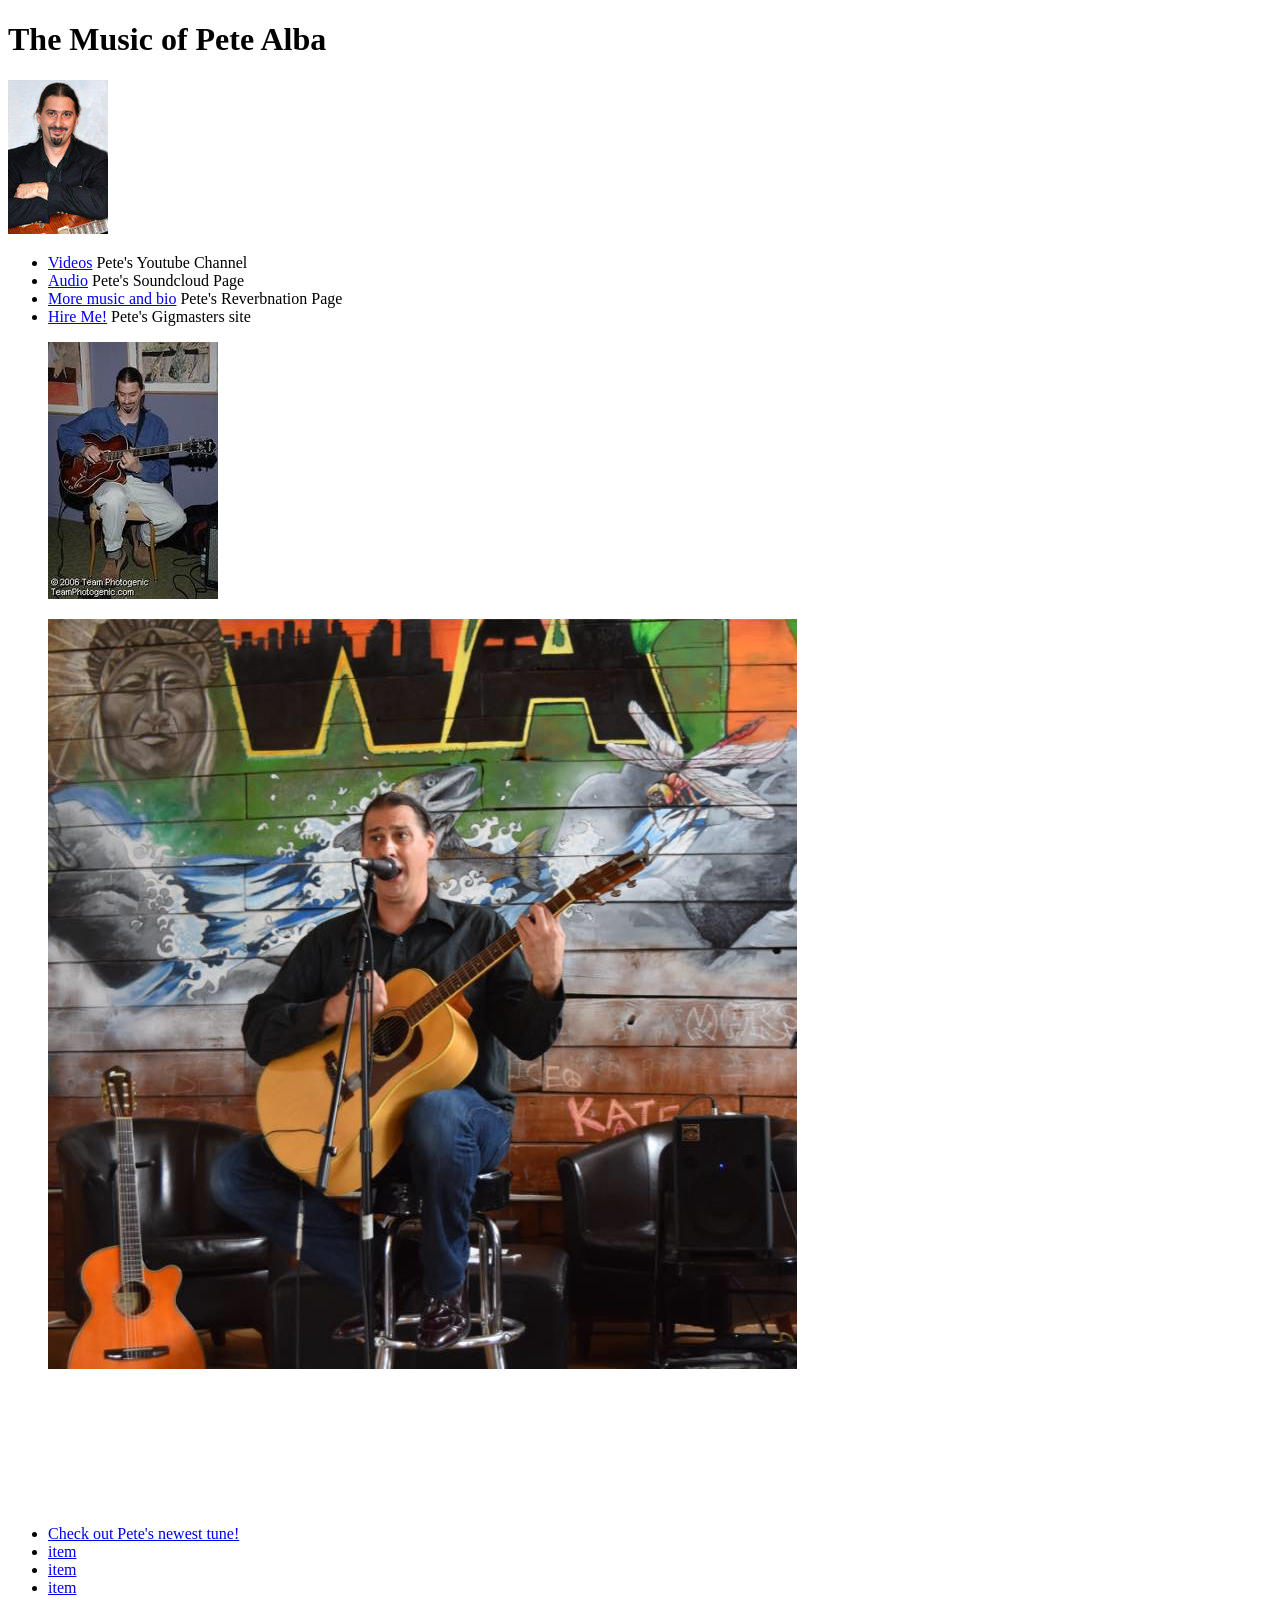
==== index.html @ 1be985c7 "initial commit" ====
<!DOCTYPE html>
<html lang="en">
<head>
<meta charset="UTF-8">
<meta name="viewport" content="width=device-width,initial-scale=1.0">
<meta http-equiv="X-UA-Compatible" content="ie=edge">
</head>
<body>
  <h1>The Music of Pete Alba</h1>
  
    <header>
        <img src="images/1191284675596.jpg" alt="A picture of a musician"
        <nav>
            <ul>
                <li><a href="https://www.youtube.com/channel/UCNEwo6hpceL14EmGCmL5-TA?view_as=subscriber">Videos</a>  Pete's Youtube Channel</li>
                <li><a href="https://soundcloud.com/category-5-1">Audio</a>  Pete's Soundcloud Page </li>
                <li><a href="https://www.reverbnation.com/peteralba">More music and bio</a>  Pete's Reverbnation Page</li>
                <li><a href="https://www.thebash.com/jazz-guitar/peter-alba">Hire Me!</a>  Pete's Gigmasters site</li>
                
            </ul>
        </nav>
    </header>
  <main>
    <section>
      <article>
        <figure>
          <img src="images/1840612748392.jpg" alt="A dude in shades">
          <figcaption></figcaption>
        </figure>
      </article>
      <article>
        <figure>
          <img src="images/10208027072467946.jpg" alt="">
          <figcaption></figcaption>
        </figure>
      </article>
      <article>
        <figure>
          <img src="" alt="">
          <figcaption></figcaption>
        </figure>
      </article>
      <article>
        <figure>
          <img src="" alt="">
          <figcaption></figcaption>
        </figure>
      </article>
      <article>
        <figure>
          <img src="" alt="">
          <figcaption></figcaption>
        </figure>
      </article>
      <article>
        <figure>
          <img src="" alt="">
          <figcaption></figcaption>
        </figure>
      </article>
    </section>
  </main>
  <footer>
    <nav>
      <ul>
        <li><a href="https://www.youtube.com/watch?v=Yq-IIVwIzY4">Check out Pete's newest tune!</a></li>
        <li><a href="#">item</a></li>
        <li><a href="#">item</a></li>
        <li><a href="#">item</a></li>
      </ul>
    </nav>
  </footer>
</body>
</html>
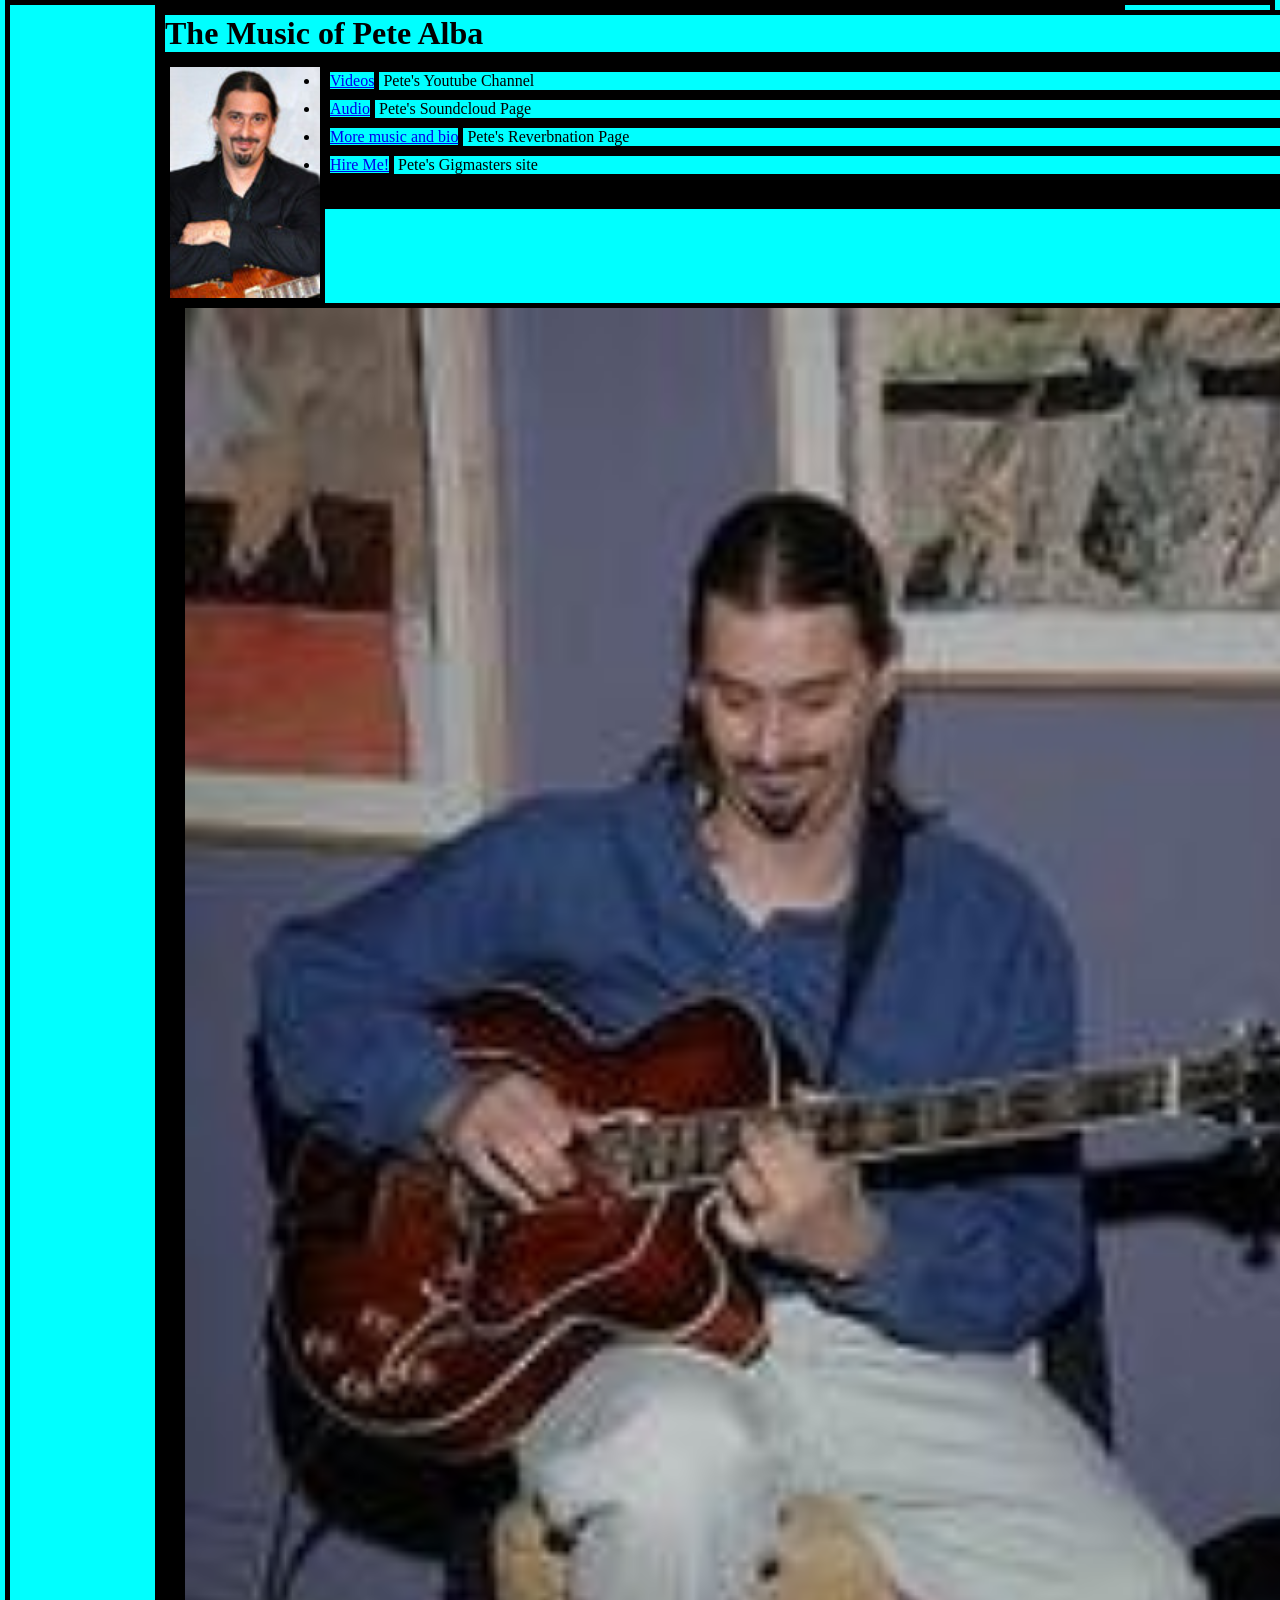
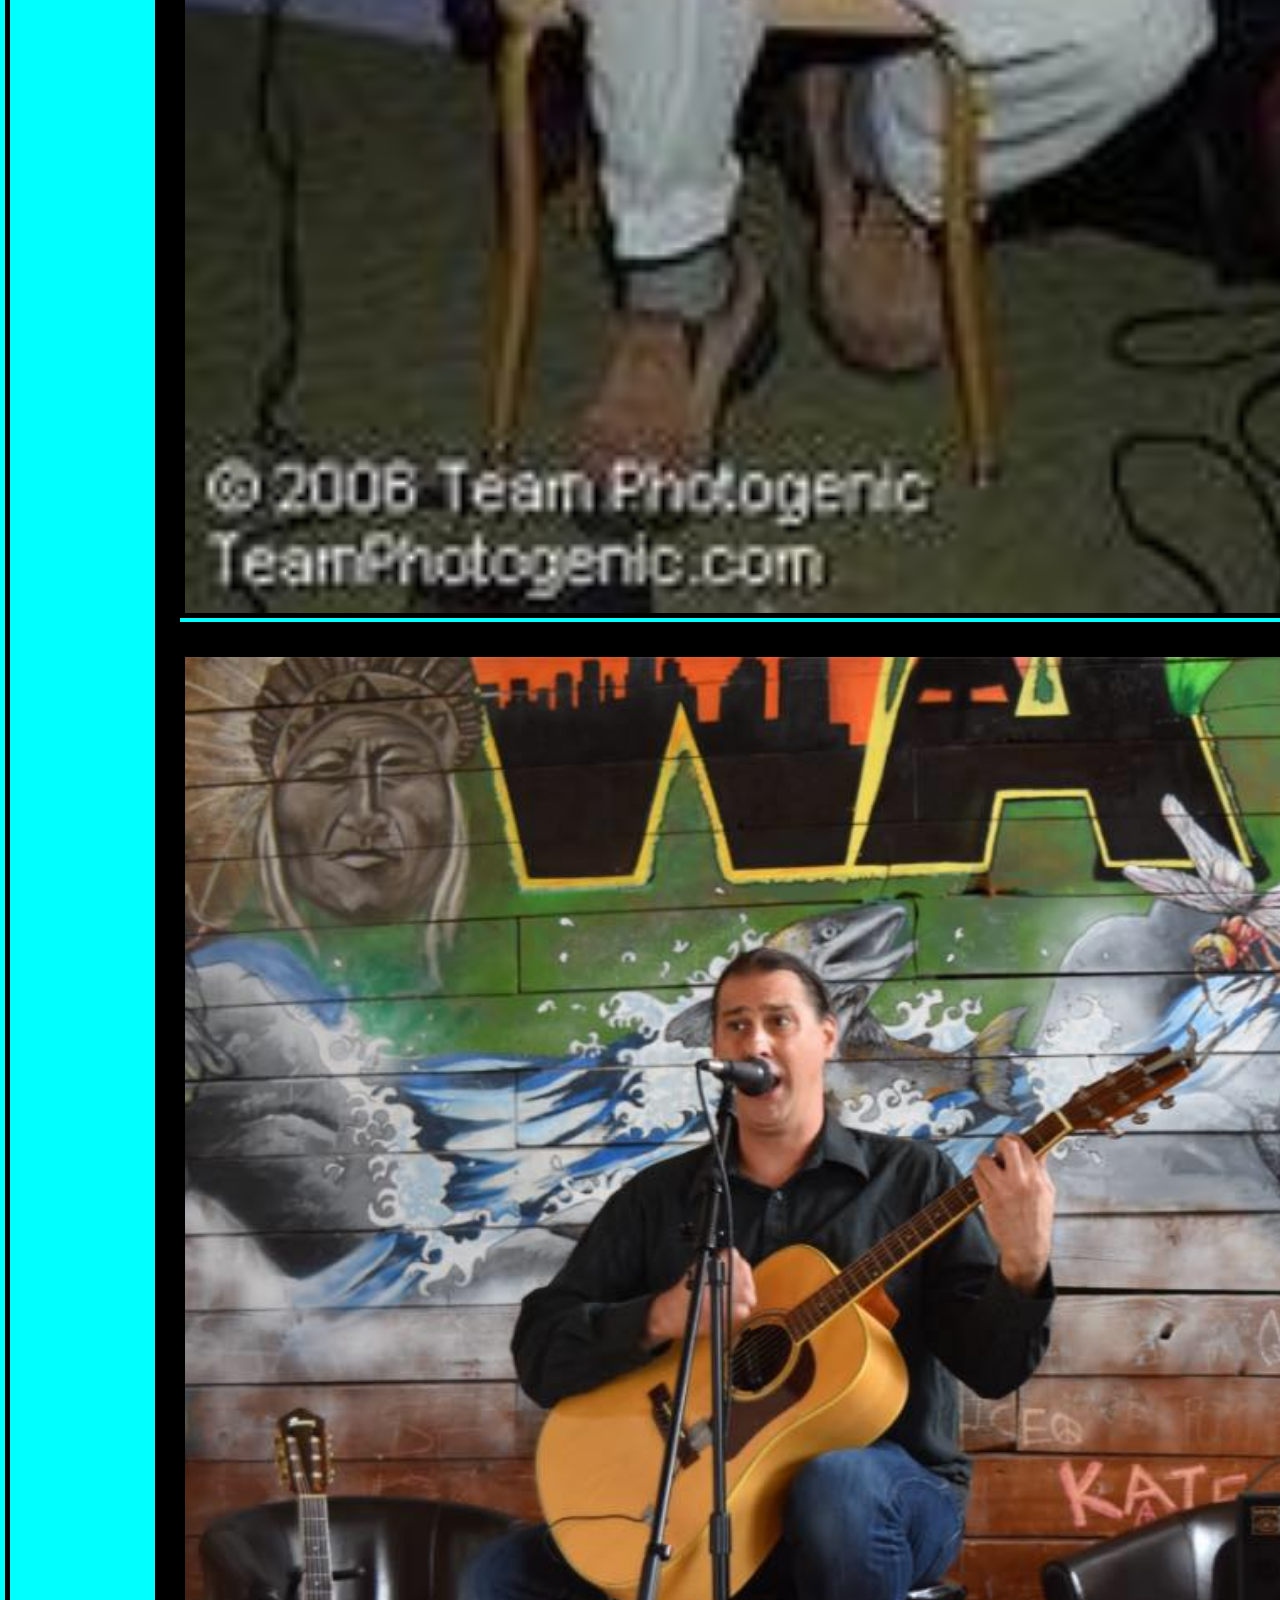
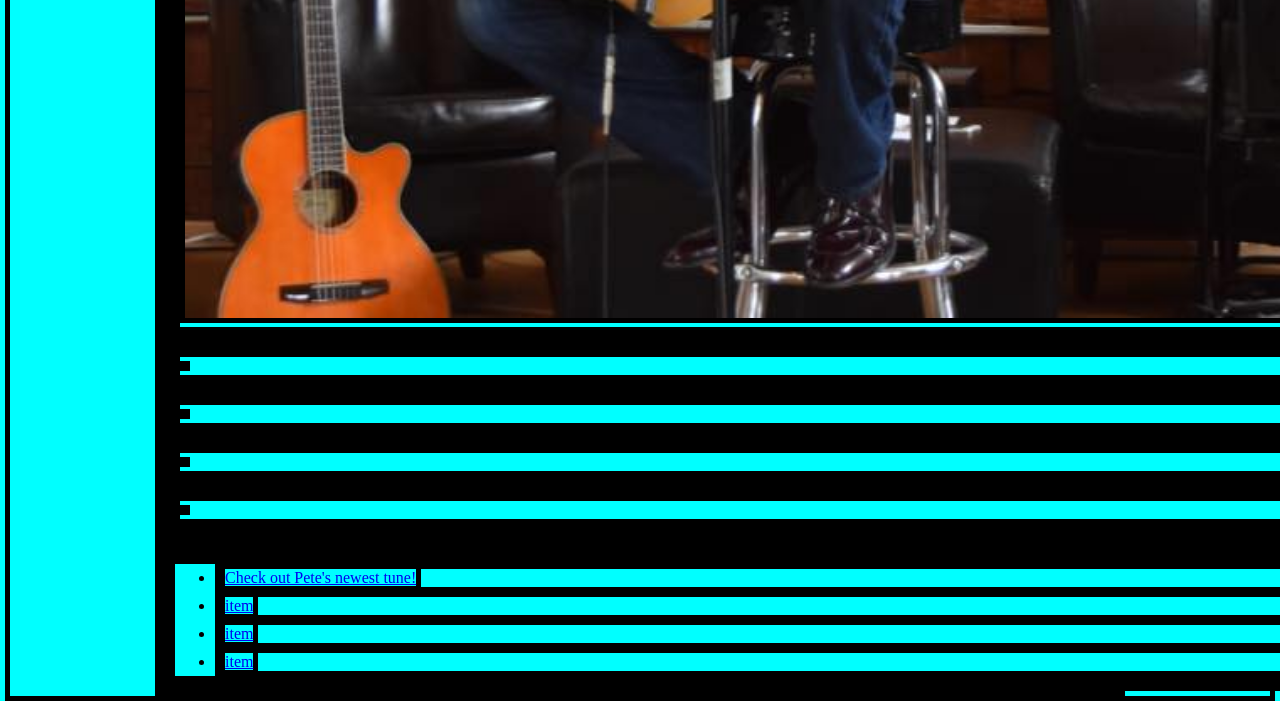
==== commit f3e781db: "css wired up" ====
--- a/index.html
+++ b/index.html
@@ -4,12 +4,15 @@
 <meta charset="UTF-8">
 <meta name="viewport" content="width=device-width,initial-scale=1.0">
 <meta http-equiv="X-UA-Compatible" content="ie=edge">
+<title>Pete Alba guitar</title>
+<link rel="stylesheet" href="styles.css">
+
 </head>
 <body>
   <h1>The Music of Pete Alba</h1>
   
     <header>
-        <img src="images/1191284675596.jpg" alt="A picture of a musician"
+        <img src="images/musician.jpg" alt="A picture of a musician"
         <nav>
             <ul>
                 <li><a href="https://www.youtube.com/channel/UCNEwo6hpceL14EmGCmL5-TA?view_as=subscriber">Videos</a>  Pete's Youtube Channel</li>
--- a/styles.css
+++ b/styles.css
@@ -0,0 +1,30 @@
+* {
+  border: 5px solid black;
+  background-color: aqua;
+width: 1260px;
+  margin: 0px auto;
+} 
+body {
+  margin: 0px auto;
+  width: 960px;
+  background-color: rgb(214, 233, 176);
+  font-family: 'Gill Sans", 'Gill Sans MT', Calibri, 'Trebuchet MS', sans-serif;
+    color: rgb(31 44, 4);
+}
+/* header specific */
+header > img {
+  float: left;
+  width: 150px;
+}
+
+header > nav {
+  float: right;
+}
+
+header > nav> ul >li {
+  display: inline block;
+  width: 100px;
+  padding: 5px;
+  margin: 15px;
+  border: 1px solid black;
+  
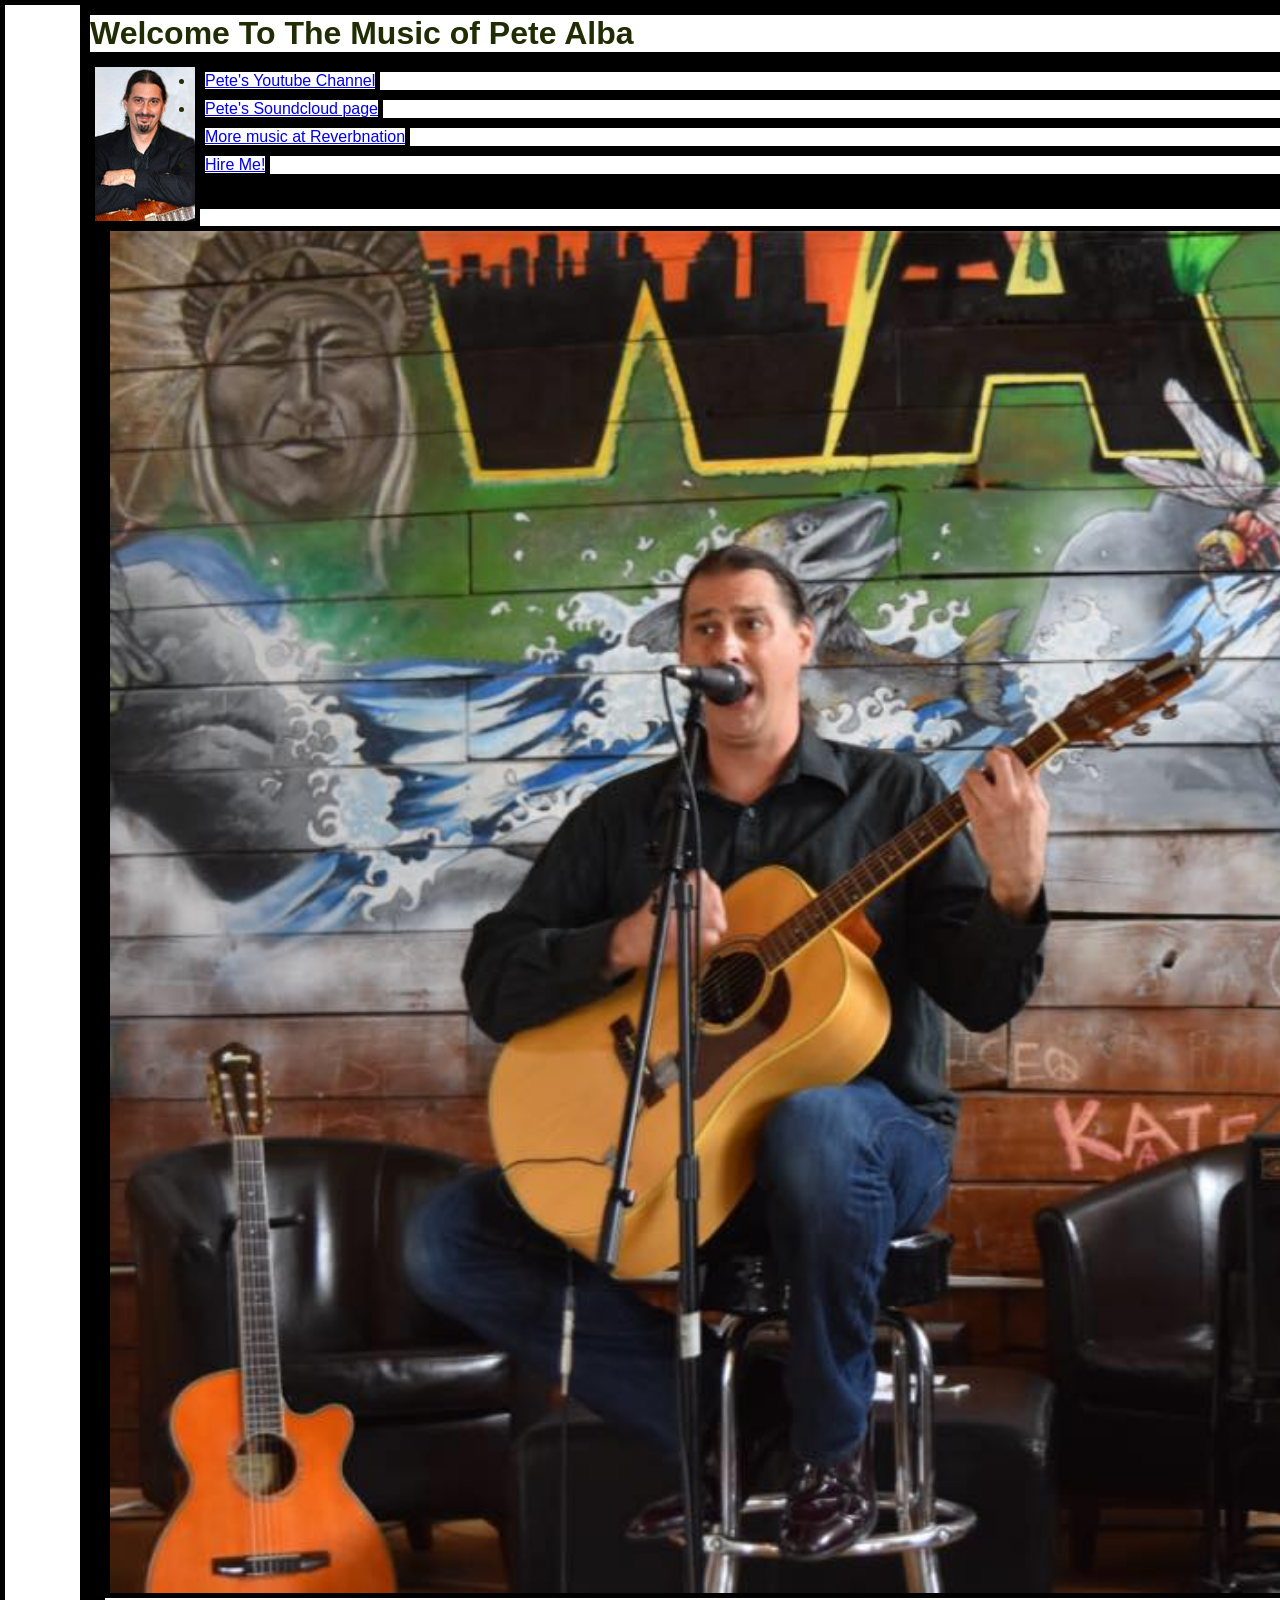
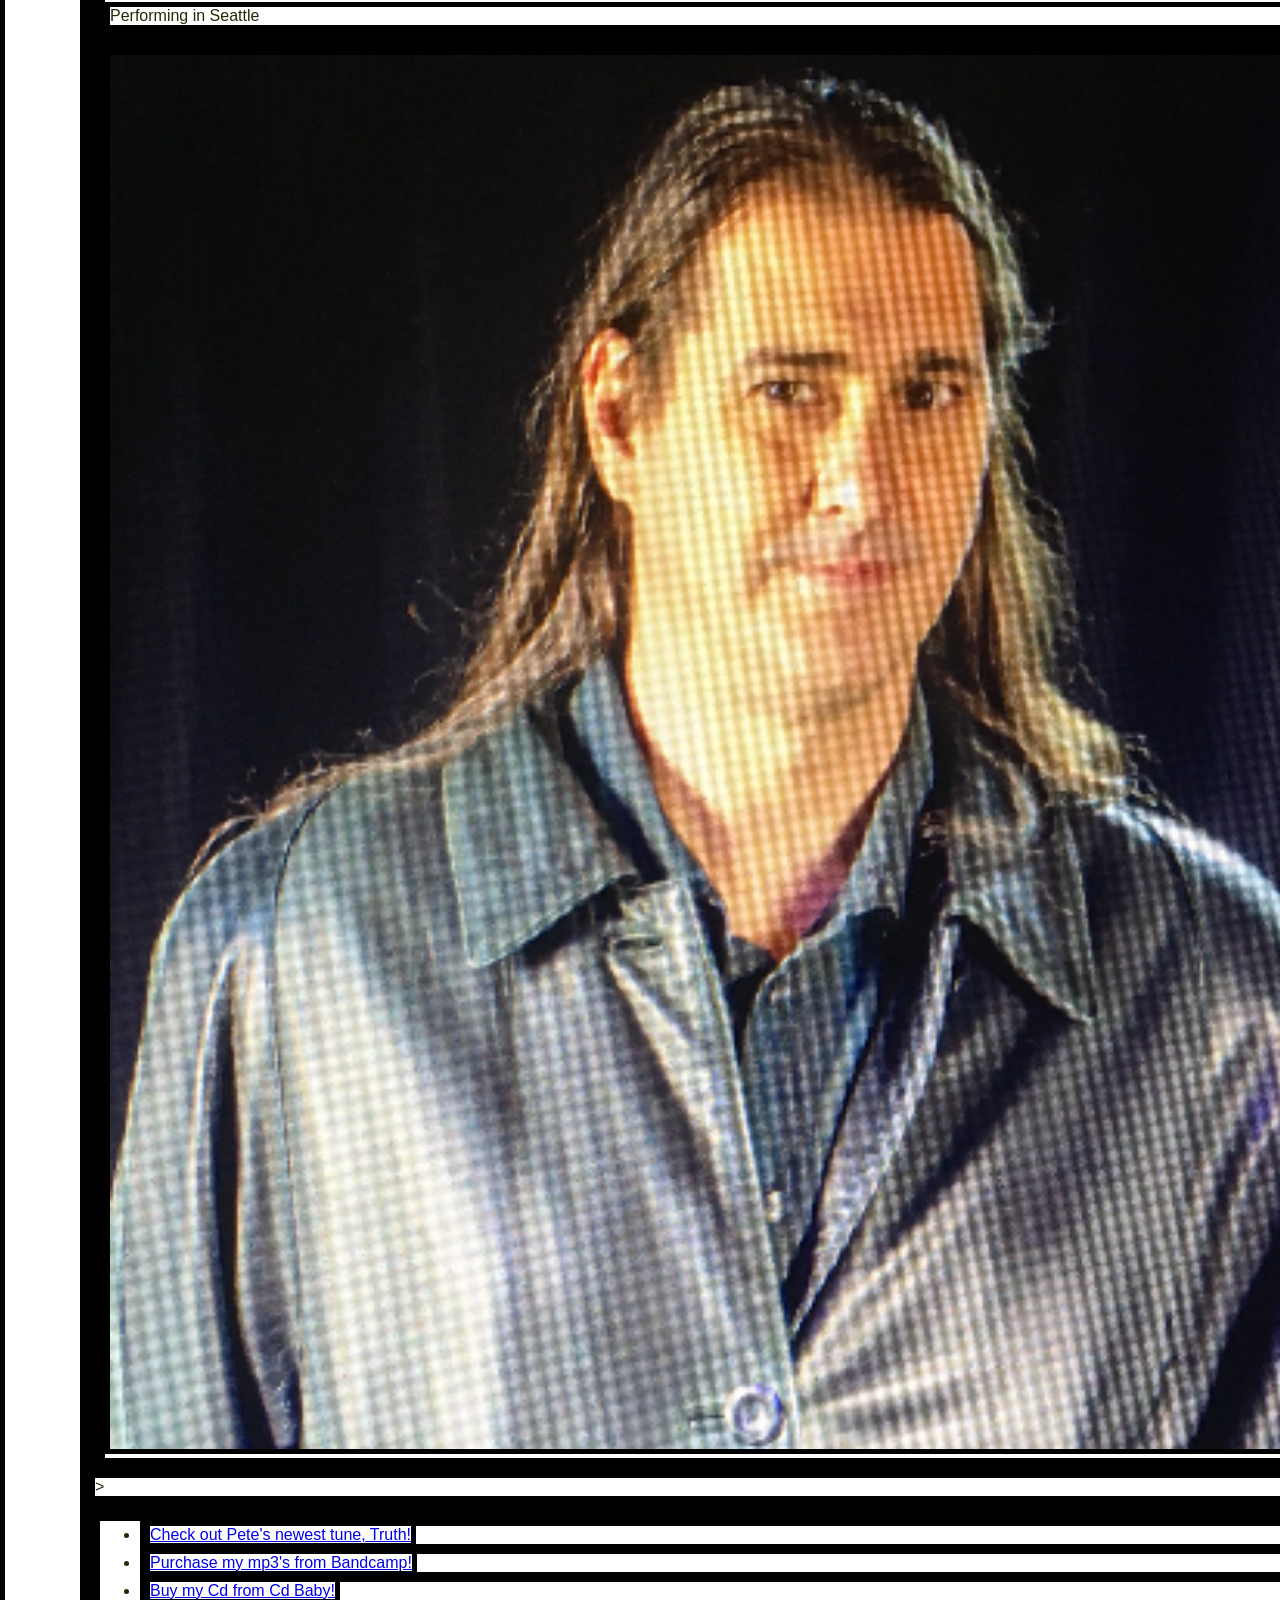
==== commit fb891cf3: "javascript added" ====
--- a/index.html
+++ b/index.html
@@ -9,16 +9,16 @@
 
 </head>
 <body>
-  <h1>The Music of Pete Alba</h1>
-  
+  <h1>Welcome To The Music of Pete Alba</h1>
+  <script src="add-prompt.js"></script>
     <header>
         <img src="images/musician.jpg" alt="A picture of a musician"
         <nav>
             <ul>
-                <li><a href="https://www.youtube.com/channel/UCNEwo6hpceL14EmGCmL5-TA?view_as=subscriber">Videos</a>  Pete's Youtube Channel</li>
-                <li><a href="https://soundcloud.com/category-5-1">Audio</a>  Pete's Soundcloud Page </li>
-                <li><a href="https://www.reverbnation.com/peteralba">More music and bio</a>  Pete's Reverbnation Page</li>
-                <li><a href="https://www.thebash.com/jazz-guitar/peter-alba">Hire Me!</a>  Pete's Gigmasters site</li>
+                <li><a href="https://www.youtube.com/channel/UCNEwo6hpceL14EmGCmL5-TA?view_as=subscriber" target=_blank"> Pete's Youtube Channel</a></li>
+                <li><a href="https://soundcloud.com/category-5-1" target=_blank"> Pete's Soundcloud page</a></li>
+                <li><a href="https://www.reverbnation.com/peteralba" target=_blank">More music at Reverbnation</a></li>
+                <li><a href="https://www.thebash.com/jazz-guitar/peter-alba" target=_blank">Hire Me!</a></li>
                 
             </ul>
         </nav>
@@ -27,49 +27,24 @@
     <section>
       <article>
         <figure>
-          <img src="images/1840612748392.jpg" alt="A dude in shades">
-          <figcaption></figcaption>
+          <img src="images/10208027072467946.jpg" alt="A musician performing">
+          <figcaption>Performing in Seattle</figcaption>
         </figure>
       </article>
       <article>
         <figure>
-          <img src="images/10208027072467946.jpg" alt="">
+          <img src="images/IMG-2779.jpg" alt="A musician">
           <figcaption></figcaption>
         </figure>
-      </article>
-      <article>
-        <figure>
-          <img src="" alt="">
-          <figcaption></figcaption>
-        </figure>
-      </article>
-      <article>
-        <figure>
-          <img src="" alt="">
-          <figcaption></figcaption>
-        </figure>
-      </article>
-      <article>
-        <figure>
-          <img src="" alt="">
-          <figcaption></figcaption>
-        </figure>
-      </article>
-      <article>
-        <figure>
-          <img src="" alt="">
-          <figcaption></figcaption>
-        </figure>
-      </article>
+      </article>>
     </section>
   </main>
   <footer>
     <nav>
       <ul>
-        <li><a href="https://www.youtube.com/watch?v=Yq-IIVwIzY4">Check out Pete's newest tune!</a></li>
-        <li><a href="#">item</a></li>
-        <li><a href="#">item</a></li>
-        <li><a href="#">item</a></li>
+        <li><a href="https://www.youtube.com/watch?v=Yq-IIVwIzY4" target=_blank">Check out Pete's newest tune, Truth!</a></li>
+        <li><a href="https://alba3.bandcamp.com/releases" target=_blank">Purchase my mp3's from Bandcamp!</a></li>
+        <li><a href="https://store.cdbaby.com/cd/alba22" target=_blank">Buy my Cd from Cd Baby!</a></li>
       </ul>
     </nav>
   </footer>
--- a/styles.css
+++ b/styles.css
@@ -1,20 +1,20 @@
 * {
   border: 5px solid black;
-  background-color: aqua;
-width: 1260px;
+  background-color: white;
+width: 1360px;
   margin: 0px auto;
 } 
 body {
   margin: 0px auto;
-  width: 960px;
+  width: 1200px;
   background-color: rgb(214, 233, 176);
-  font-family: 'Gill Sans", 'Gill Sans MT', Calibri, 'Trebuchet MS', sans-serif;
+  font-family: Helvetica, Arial, Helvetica, sans-serif ,sans-serif, 'Gill Sans MT';
     color: rgb(31 44, 4);
 }
-/* header specific */
+
 header > img {
   float: left;
-  width: 150px;
+  width: 100px;
 }
 
 header > nav {
@@ -26,5 +26,6 @@
   width: 100px;
   padding: 5px;
   margin: 15px;
-  border: 1px solid black;
-  
+  border: 1px red;
+  border-radius: 25px;
+  text-align: center;
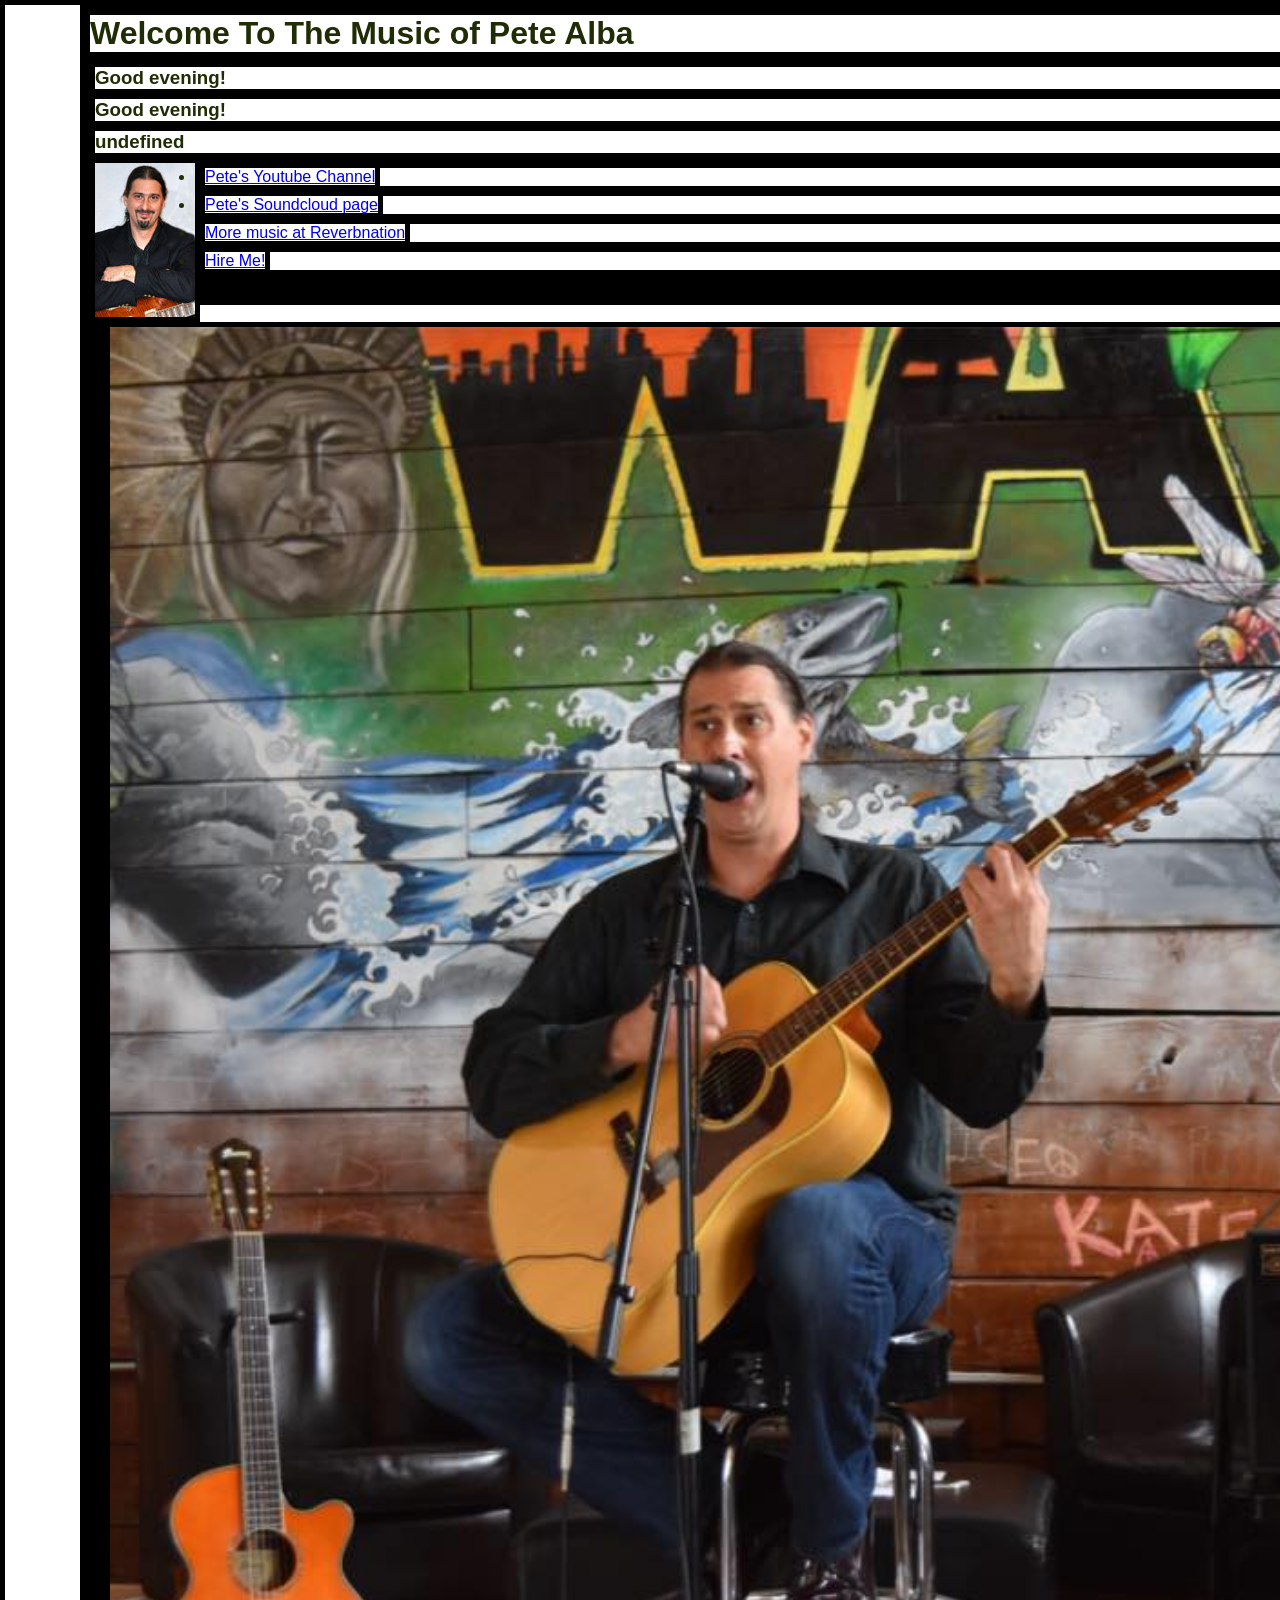
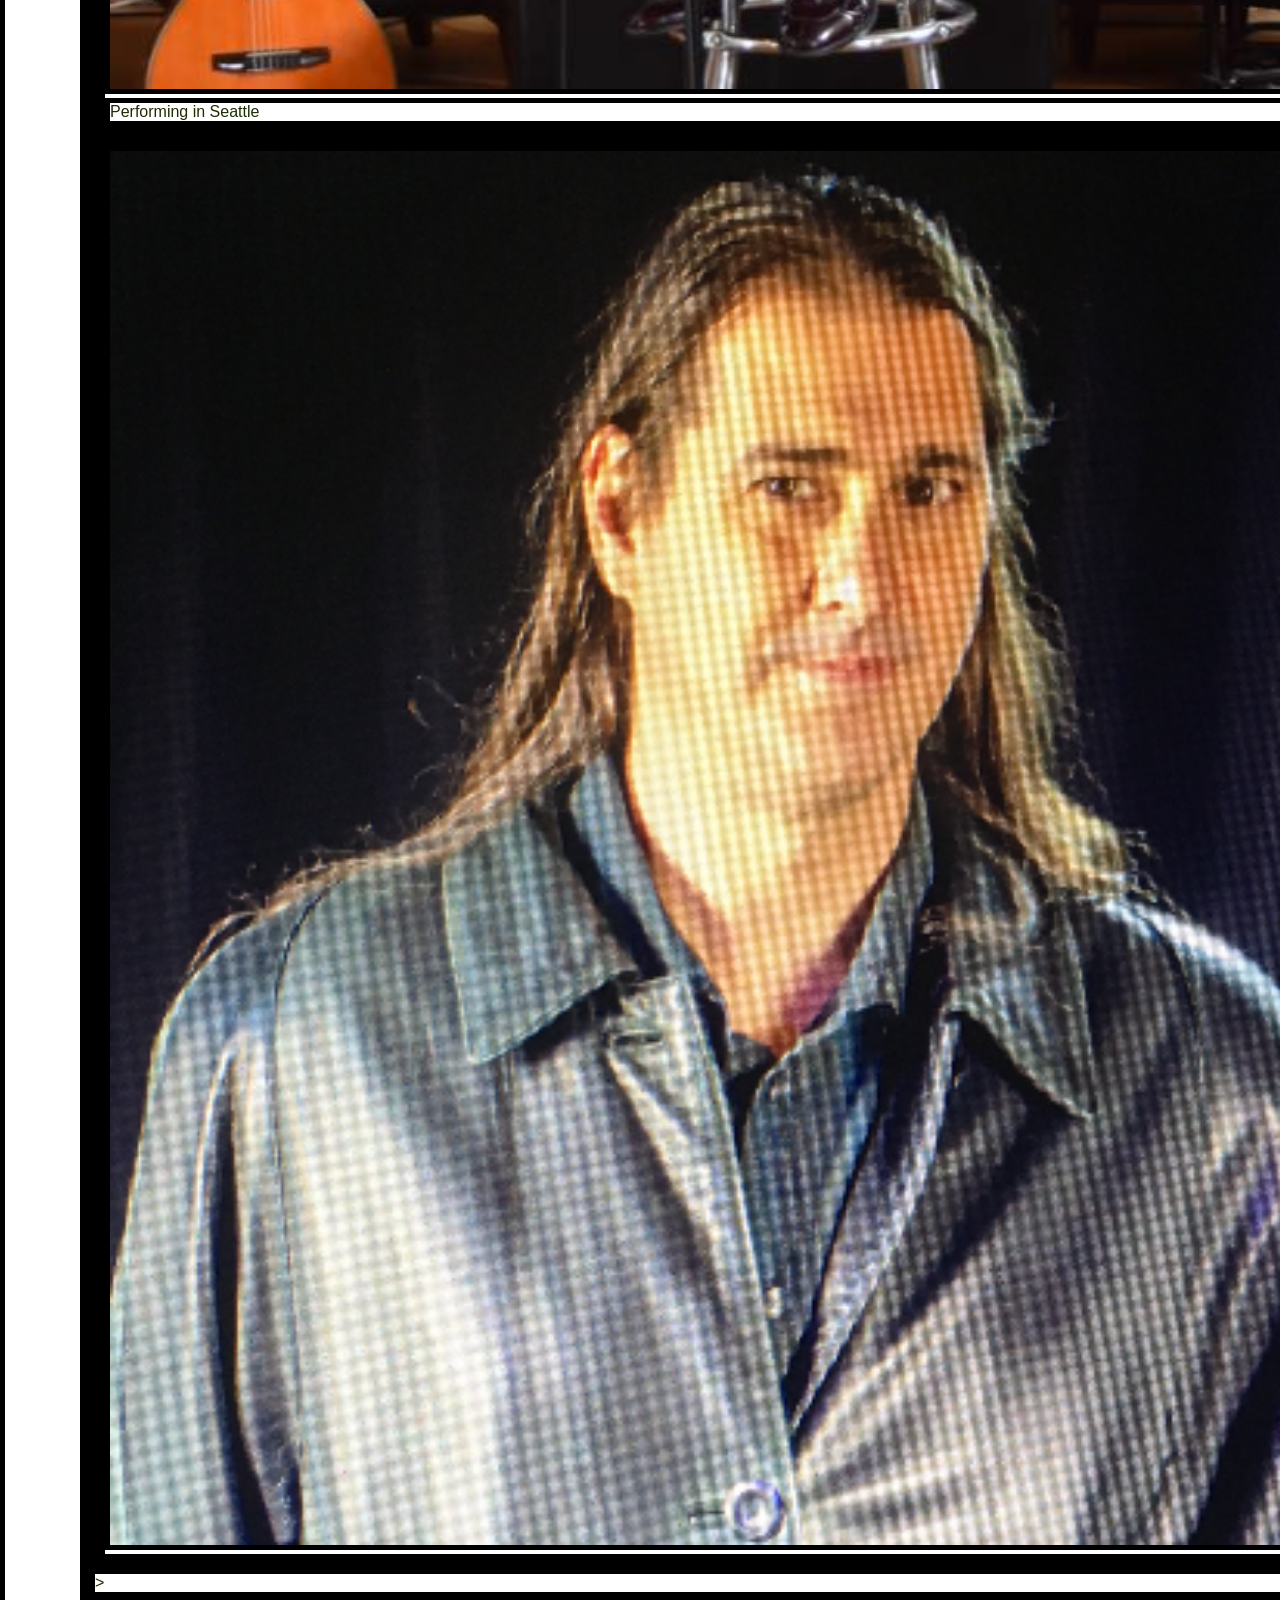
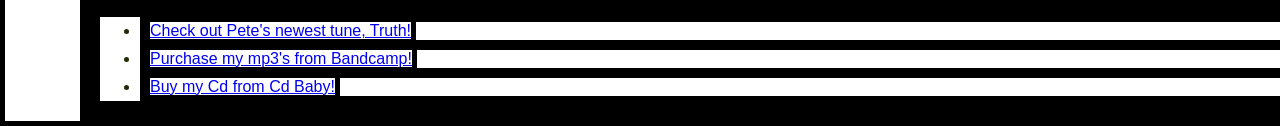
==== commit fa5be714: "commiting new files" ====
--- a/index.html
+++ b/index.html
@@ -6,12 +6,13 @@
 <meta http-equiv="X-UA-Compatible" content="ie=edge">
 <title>Pete Alba guitar</title>
 <link rel="stylesheet" href="styles.css">
-
 </head>
 <body>
   <h1>Welcome To The Music of Pete Alba</h1>
-  <script src="add-prompt.js"></script>
     <header>
+        <script src="add-content.js"></script>
+        <script src="add-prompt.js"></script>
+        <script src="newsletter.js"></script>
         <img src="images/musician.jpg" alt="A picture of a musician"
         <nav>
             <ul>
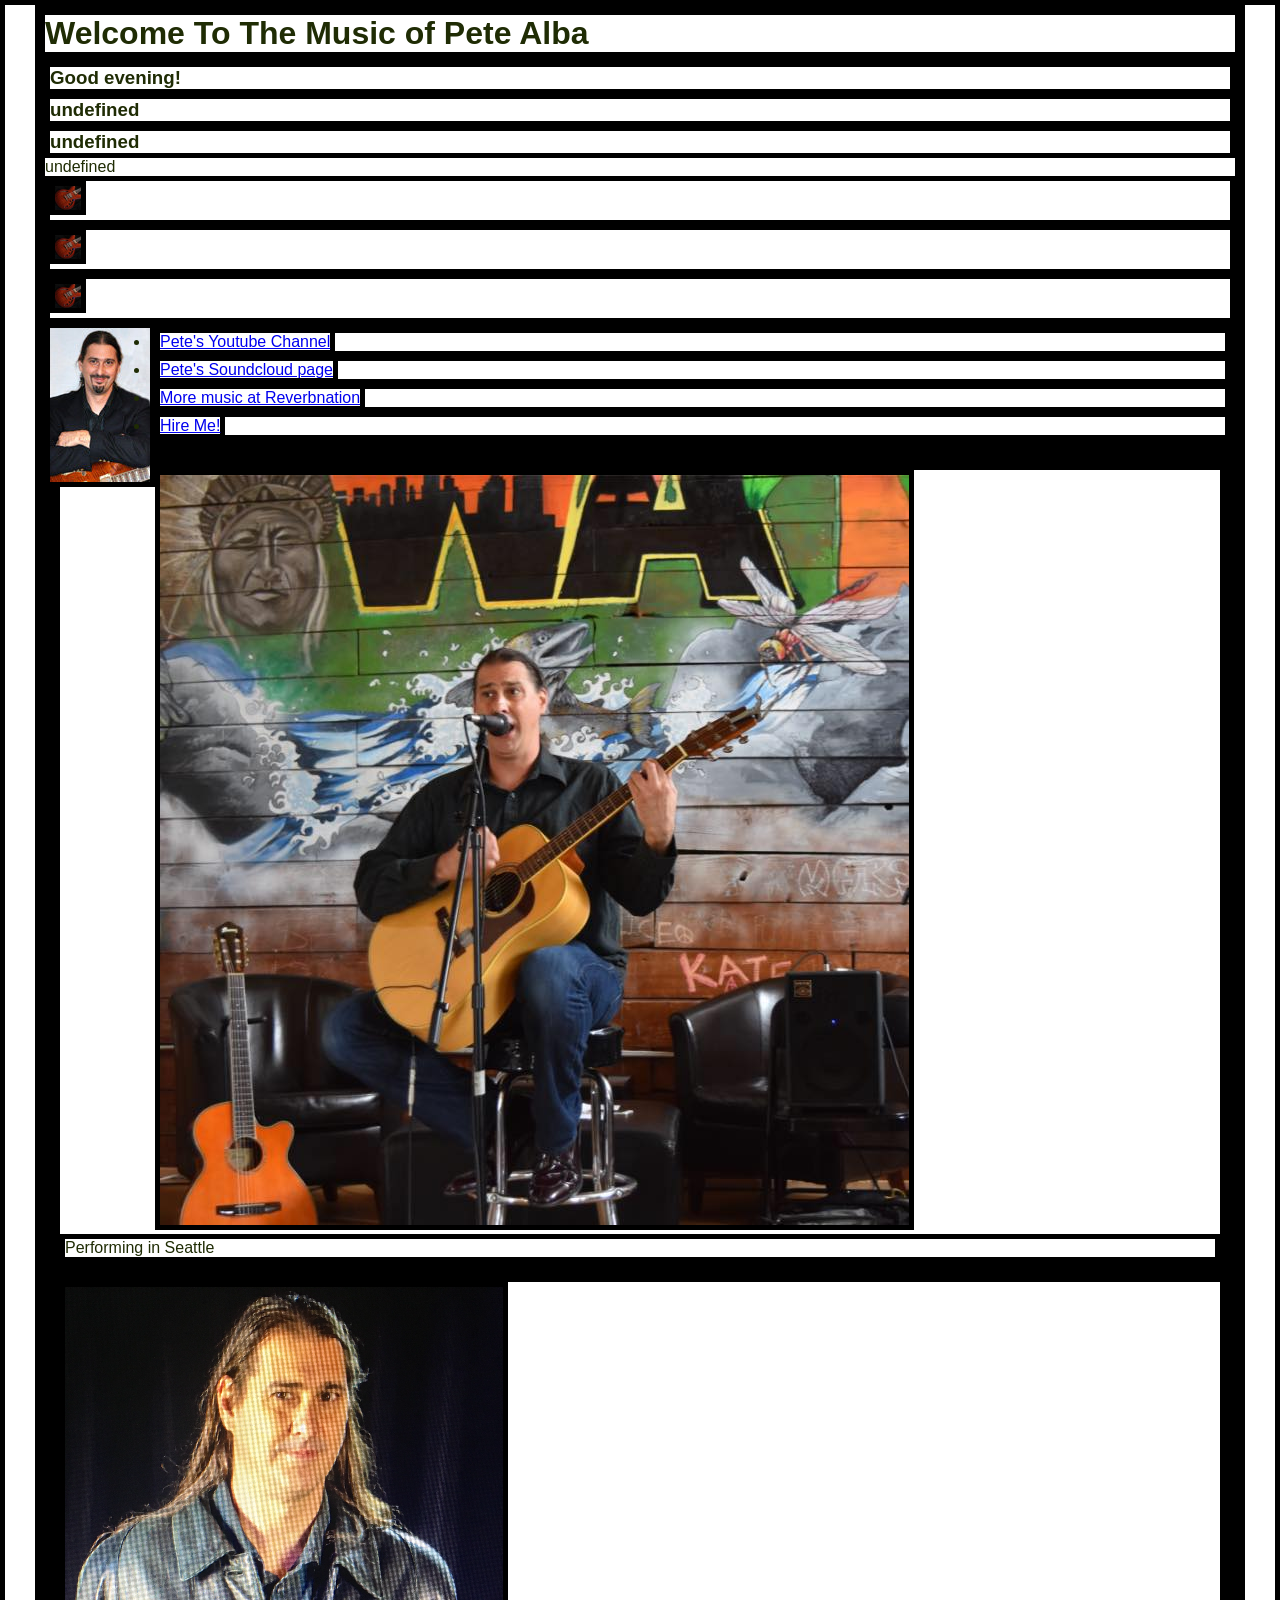
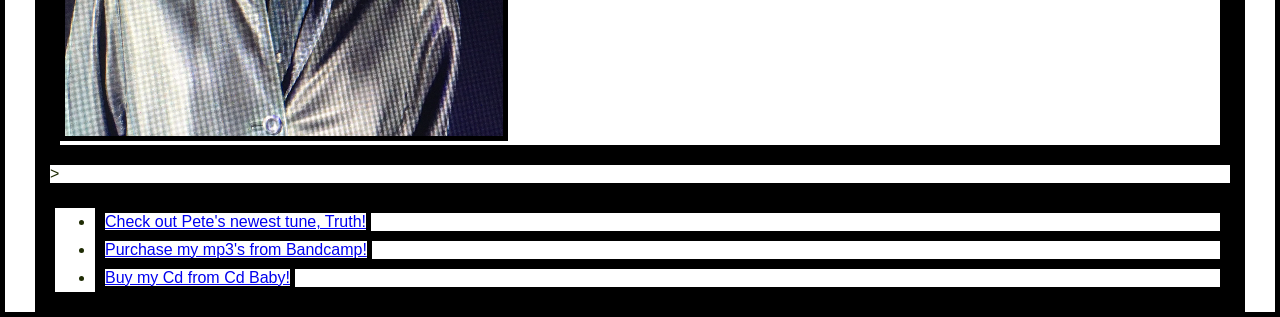
==== commit f08911f8: "functions added" ====
--- a/index.html
+++ b/index.html
@@ -6,13 +6,17 @@
 <meta http-equiv="X-UA-Compatible" content="ie=edge">
 <title>Pete Alba guitar</title>
 <link rel="stylesheet" href="styles.css">
+<script src="app.js"></script>
+
 </head>
 <body>
   <h1>Welcome To The Music of Pete Alba</h1>
     <header>
-        <script src="add-content.js"></script>
-        <script src="add-prompt.js"></script>
-        <script src="newsletter.js"></script>
+        <script>document.write(myGreeting())</script>
+        <script>document.write(hasVisited())</script>
+        <script>document.write(upDate())</script>
+        <script>document.write(guitars())</script> 
+
         <img src="images/musician.jpg" alt="A picture of a musician"
         <nav>
             <ul>
--- a/styles.css
+++ b/styles.css
@@ -1,14 +1,13 @@
 * {
   border: 5px solid black;
   background-color: white;
-width: 1360px;
   margin: 0px auto;
 } 
 body {
   margin: 0px auto;
   width: 1200px;
   background-color: rgb(214, 233, 176);
-  font-family: Helvetica, Arial, Helvetica, sans-serif ,sans-serif, 'Gill Sans MT';
+  font-family: Helvetica, Arial, Helvetica, sans-serif, 'Gill Sans MT';
     color: rgb(31 44, 4);
 }
 
@@ -23,9 +22,9 @@
 
 header > nav> ul >li {
   display: inline block;
-  width: 100px;
   padding: 5px;
   margin: 15px;
   border: 1px red;
   border-radius: 25px;
   text-align: center;
+}
